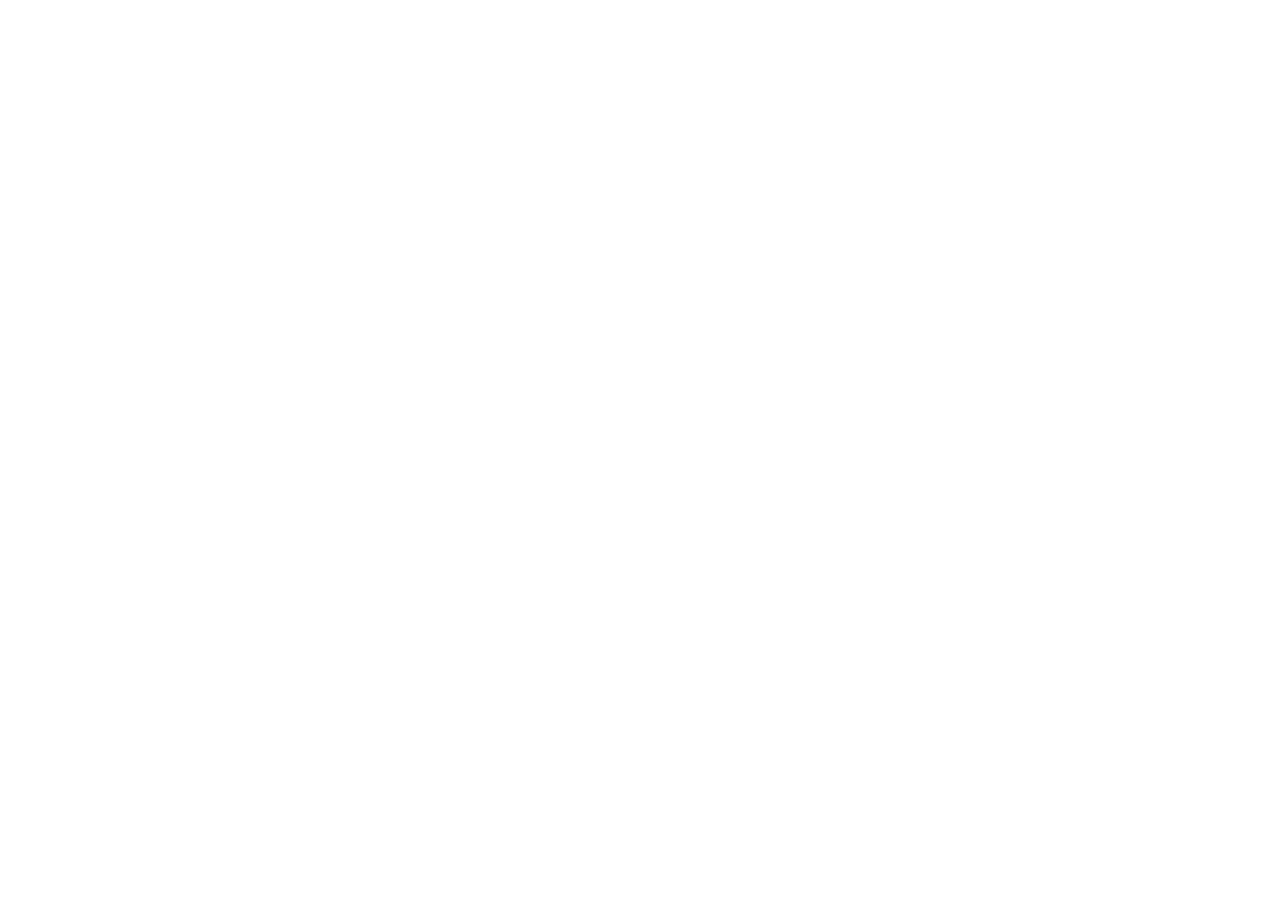
==== tool/cssgrid-tinkering1.html @ ddee388a "Tue, Feb 11, 2025, 4:39 PM -05:00" ====
<!DOCTYPE html>
<html>
    <head>
        <!-- Required meta tags -->
        <meta charset="utf-8">
        <meta name="viewport" content="width=device-width, initial-scale=1">

        <link href="https://cdn.jsdelivr.net/npm/bootstrap@5.3.0-alpha1/dist/css/bootstrap.min.css" rel="stylesheet" />
        <link href="style.css" rel="stylesheet" type="text/css" />
        <style>
            /* CSS */

        </style>

        <title>Title</title>
    </head>
    <body>
        <!-- HTML -->


        <script src="https://cdn.jsdelivr.net/npm/bootstrap@5.3.0-alpha1/dist/js/bootstrap.bundle.min.js"></script>
        <!-- <script src="script.js"></script> -->
        <script>
            // JS


        </script>
    </body>
</html>
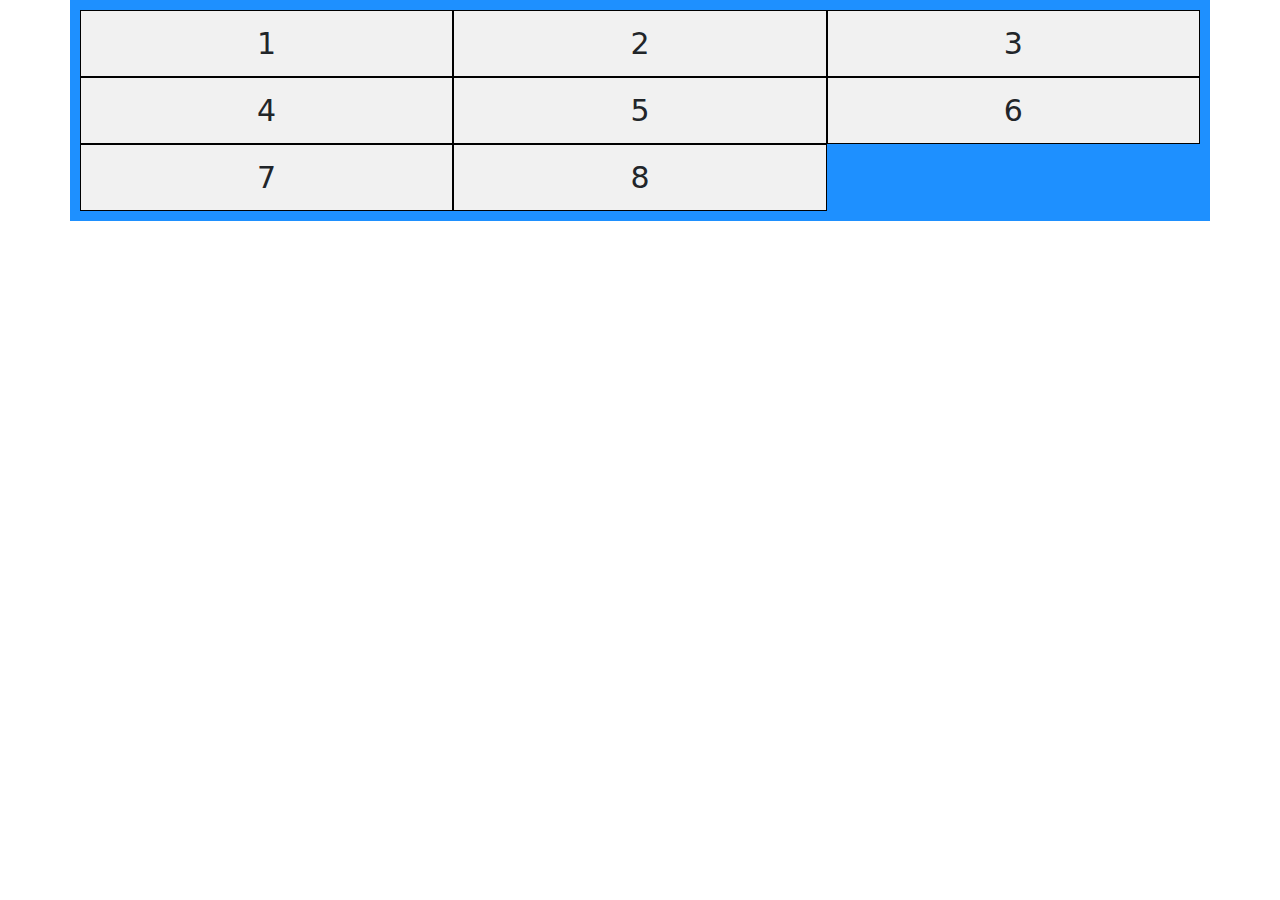
==== commit 8e017e89: "Fri, Feb 14, 2025, 1:50 PM -05:00" ====
--- a/tool/cssgrid-tinkering1.html
+++ b/tool/cssgrid-tinkering1.html
@@ -8,15 +8,34 @@
         <link href="https://cdn.jsdelivr.net/npm/bootstrap@5.3.0-alpha1/dist/css/bootstrap.min.css" rel="stylesheet" />
         <link href="style.css" rel="stylesheet" type="text/css" />
         <style>
-            /* CSS */
-
+        .container {
+                 display: grid;
+                 grid-template-columns: auto auto auto;
+                 background-color: dodgerblue;
+                 padding: 10px;
+                }
+        .container > div {
+                 background-color: #f1f1f1;
+                border: 1px solid black;
+                padding: 10px;
+                font-size: 30px;
+                text-align: center;
+                }
         </style>
 
         <title>Title</title>
     </head>
     <body>
-        <!-- HTML -->
-
+        <div class="container">
+            <div>1</div>
+            <div>2</div>
+            <div>3</div>
+            <div>4</div>
+            <div>5</div>
+            <div>6</div>
+            <div>7</div>
+            <div>8</div>
+          </div>
 
         <script src="https://cdn.jsdelivr.net/npm/bootstrap@5.3.0-alpha1/dist/js/bootstrap.bundle.min.js"></script>
         <!-- <script src="script.js"></script> -->
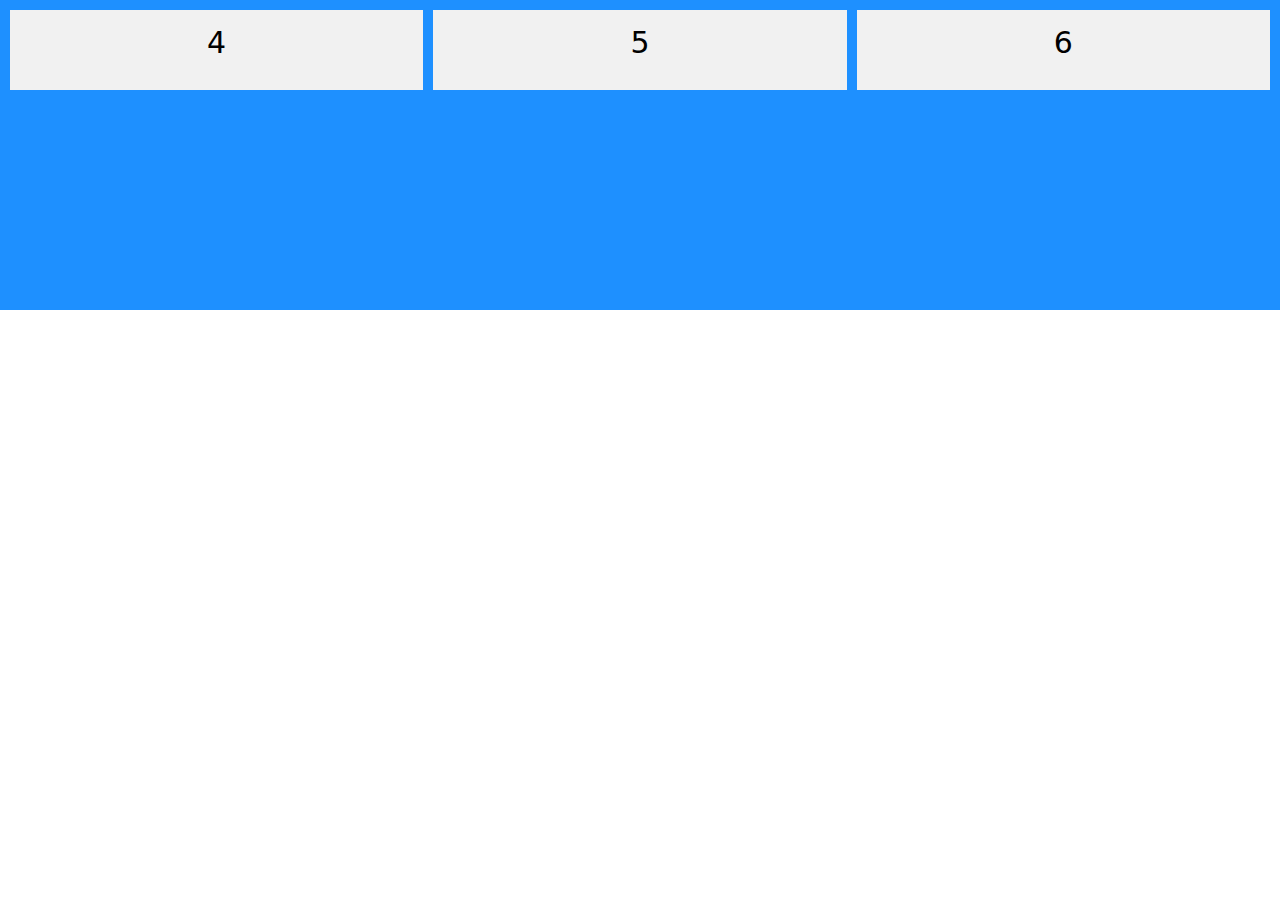
==== commit 377eae2b: "Sun, Mar 2, 2025, 12:24 AM -05:00" ====
--- a/tool/cssgrid-tinkering1.html
+++ b/tool/cssgrid-tinkering1.html
@@ -9,33 +9,36 @@
         <link href="style.css" rel="stylesheet" type="text/css" />
         <style>
         .container {
-                 display: grid;
-                 grid-template-columns: auto auto auto;
-                 background-color: dodgerblue;
-                 padding: 10px;
-                }
-        .container > div {
-                 background-color: #f1f1f1;
-                border: 1px solid black;
-                padding: 10px;
-                font-size: 30px;
-                text-align: center;
-                }
+            display: grid;
+            grid-template-areas:"header header";
+            }
+            
+        .grid-container {
+            display: grid;
+            grid-template-columns: auto auto auto;
+            grid-template-rows: 80px 200px;
+            gap: 10px;
+            background-color: dodgerblue;
+            padding: 10px;
+        }
+
+        .grid-container > div {
+            background-color: #f1f1f1;
+            color:#000;
+            padding: 10px;
+            font-size: 30px;
+            text-align: center;
+        }
         </style>
 
         <title>Title</title>
     </head>
     <body>
-        <div class="container">
-            <div>1</div>
-            <div>2</div>
-            <div>3</div>
+        <div class="grid-container">
             <div>4</div>
             <div>5</div>
             <div>6</div>
-            <div>7</div>
-            <div>8</div>
-          </div>
+
 
         <script src="https://cdn.jsdelivr.net/npm/bootstrap@5.3.0-alpha1/dist/js/bootstrap.bundle.min.js"></script>
         <!-- <script src="script.js"></script> -->
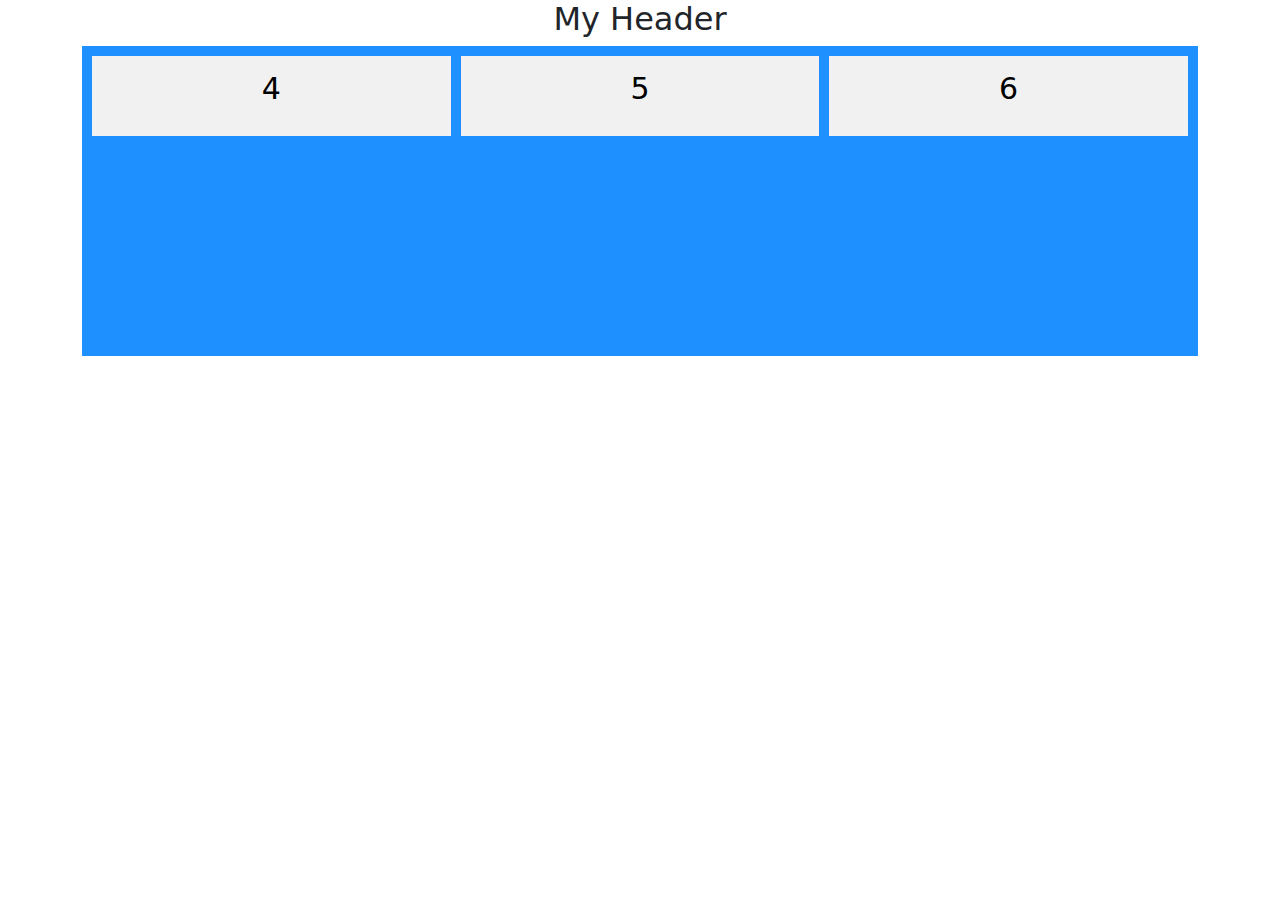
==== commit e8a09a4e: "Sun, Mar 2, 2025, 12:27 AM -05:00" ====
--- a/tool/cssgrid-tinkering1.html
+++ b/tool/cssgrid-tinkering1.html
@@ -8,11 +8,12 @@
         <link href="https://cdn.jsdelivr.net/npm/bootstrap@5.3.0-alpha1/dist/css/bootstrap.min.css" rel="stylesheet" />
         <link href="style.css" rel="stylesheet" type="text/css" />
         <style>
-        .container {
-            display: grid;
-            grid-template-areas:"header header";
-            }
-            
+        
+        .container > div.header {
+            grid-area: header;
+            text-align: center;
+        }
+
         .grid-container {
             display: grid;
             grid-template-columns: auto auto auto;
@@ -34,6 +35,8 @@
         <title>Title</title>
     </head>
     <body>
+        <div class="container">
+            <div class="header"><h2>My Header</h2></div>
         <div class="grid-container">
             <div>4</div>
             <div>5</div>
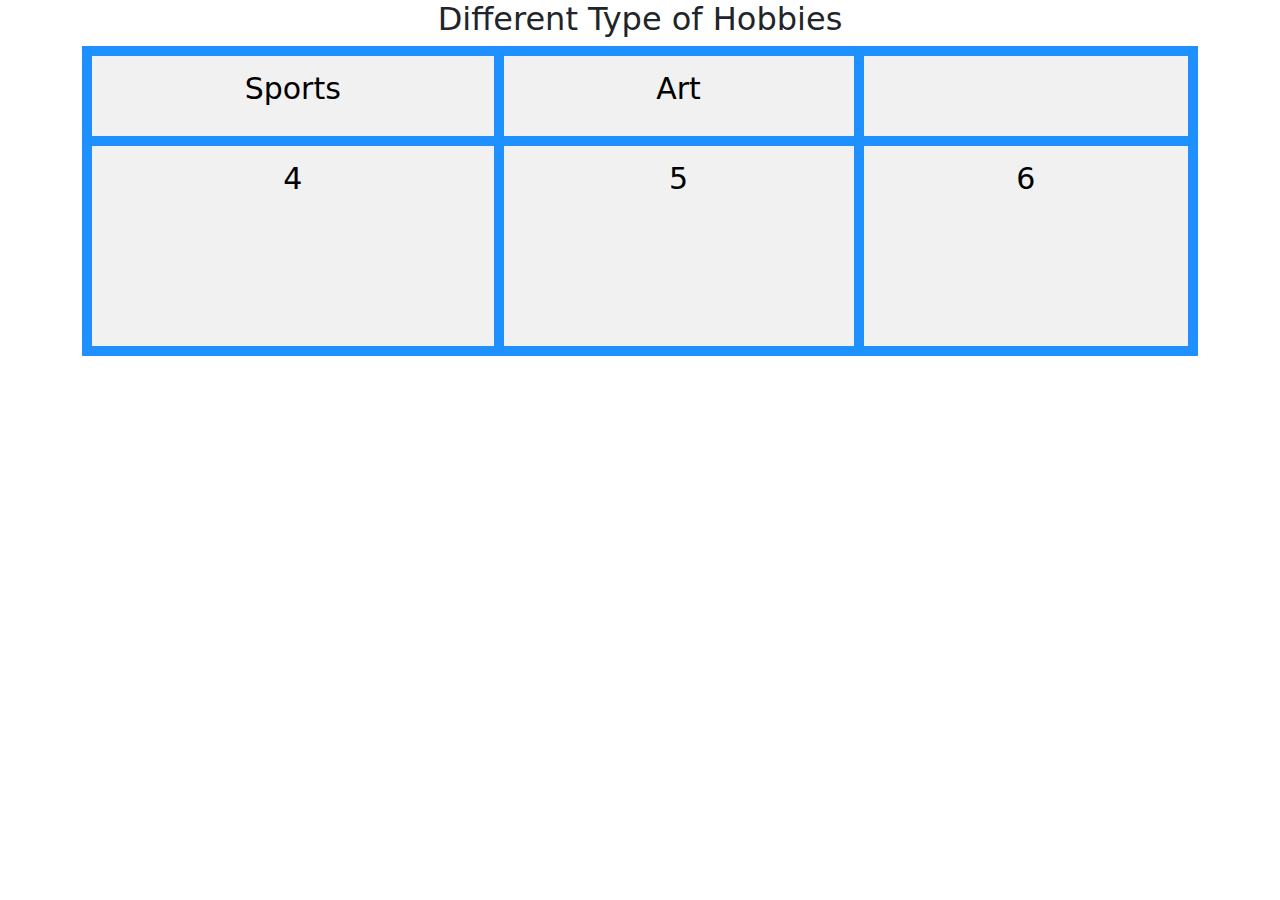
==== commit 14f205b5: "Sun, Mar 2, 2025, 12:30 AM -05:00" ====
--- a/tool/cssgrid-tinkering1.html
+++ b/tool/cssgrid-tinkering1.html
@@ -8,7 +8,7 @@
         <link href="https://cdn.jsdelivr.net/npm/bootstrap@5.3.0-alpha1/dist/css/bootstrap.min.css" rel="stylesheet" />
         <link href="style.css" rel="stylesheet" type="text/css" />
         <style>
-        
+
         .container > div.header {
             grid-area: header;
             text-align: center;
@@ -32,12 +32,15 @@
         }
         </style>
 
-        <title>Title</title>
+        <title>CSS Grid</title>
     </head>
     <body>
         <div class="container">
-            <div class="header"><h2>My Header</h2></div>
+            <div class="header"><h2>Different Type of Hobbies</h2></div>
         <div class="grid-container">
+            <div>Sports</div>
+            <div>Art</div>
+            <div></div>
             <div>4</div>
             <div>5</div>
             <div>6</div>
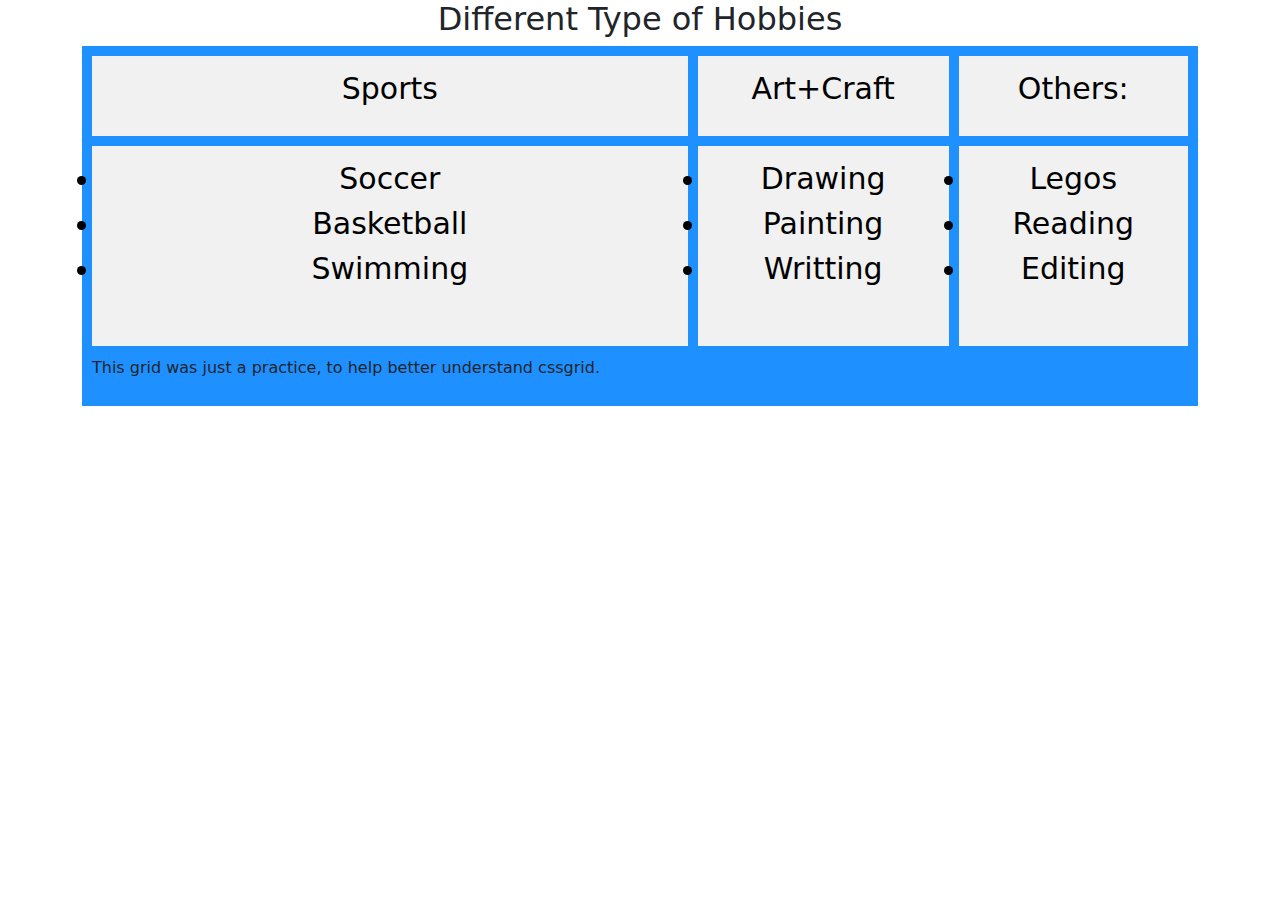
==== commit 134210c8: "Sun, Mar 2, 2025, 12:36 AM -05:00" ====
--- a/tool/cssgrid-tinkering1.html
+++ b/tool/cssgrid-tinkering1.html
@@ -39,11 +39,19 @@
             <div class="header"><h2>Different Type of Hobbies</h2></div>
         <div class="grid-container">
             <div>Sports</div>
-            <div>Art</div>
-            <div></div>
-            <div>4</div>
-            <div>5</div>
-            <div>6</div>
+            <div>Art+Craft</div>
+            <div>Others:</div>
+            <div><li>Soccer</li>
+                <li>Basketball</li>
+                <li>Swimming</li></div>
+            <div><li>Drawing</li>
+                <li>Painting</li>
+                <li>Writting</li></div>
+            <div><li>Legos</li>
+                <li>Reading</li>
+                <li>Editing</li></div>
+
+        <p>This grid was just a practice, to help better understand cssgrid.</p>
 
 
         <script src="https://cdn.jsdelivr.net/npm/bootstrap@5.3.0-alpha1/dist/js/bootstrap.bundle.min.js"></script>
